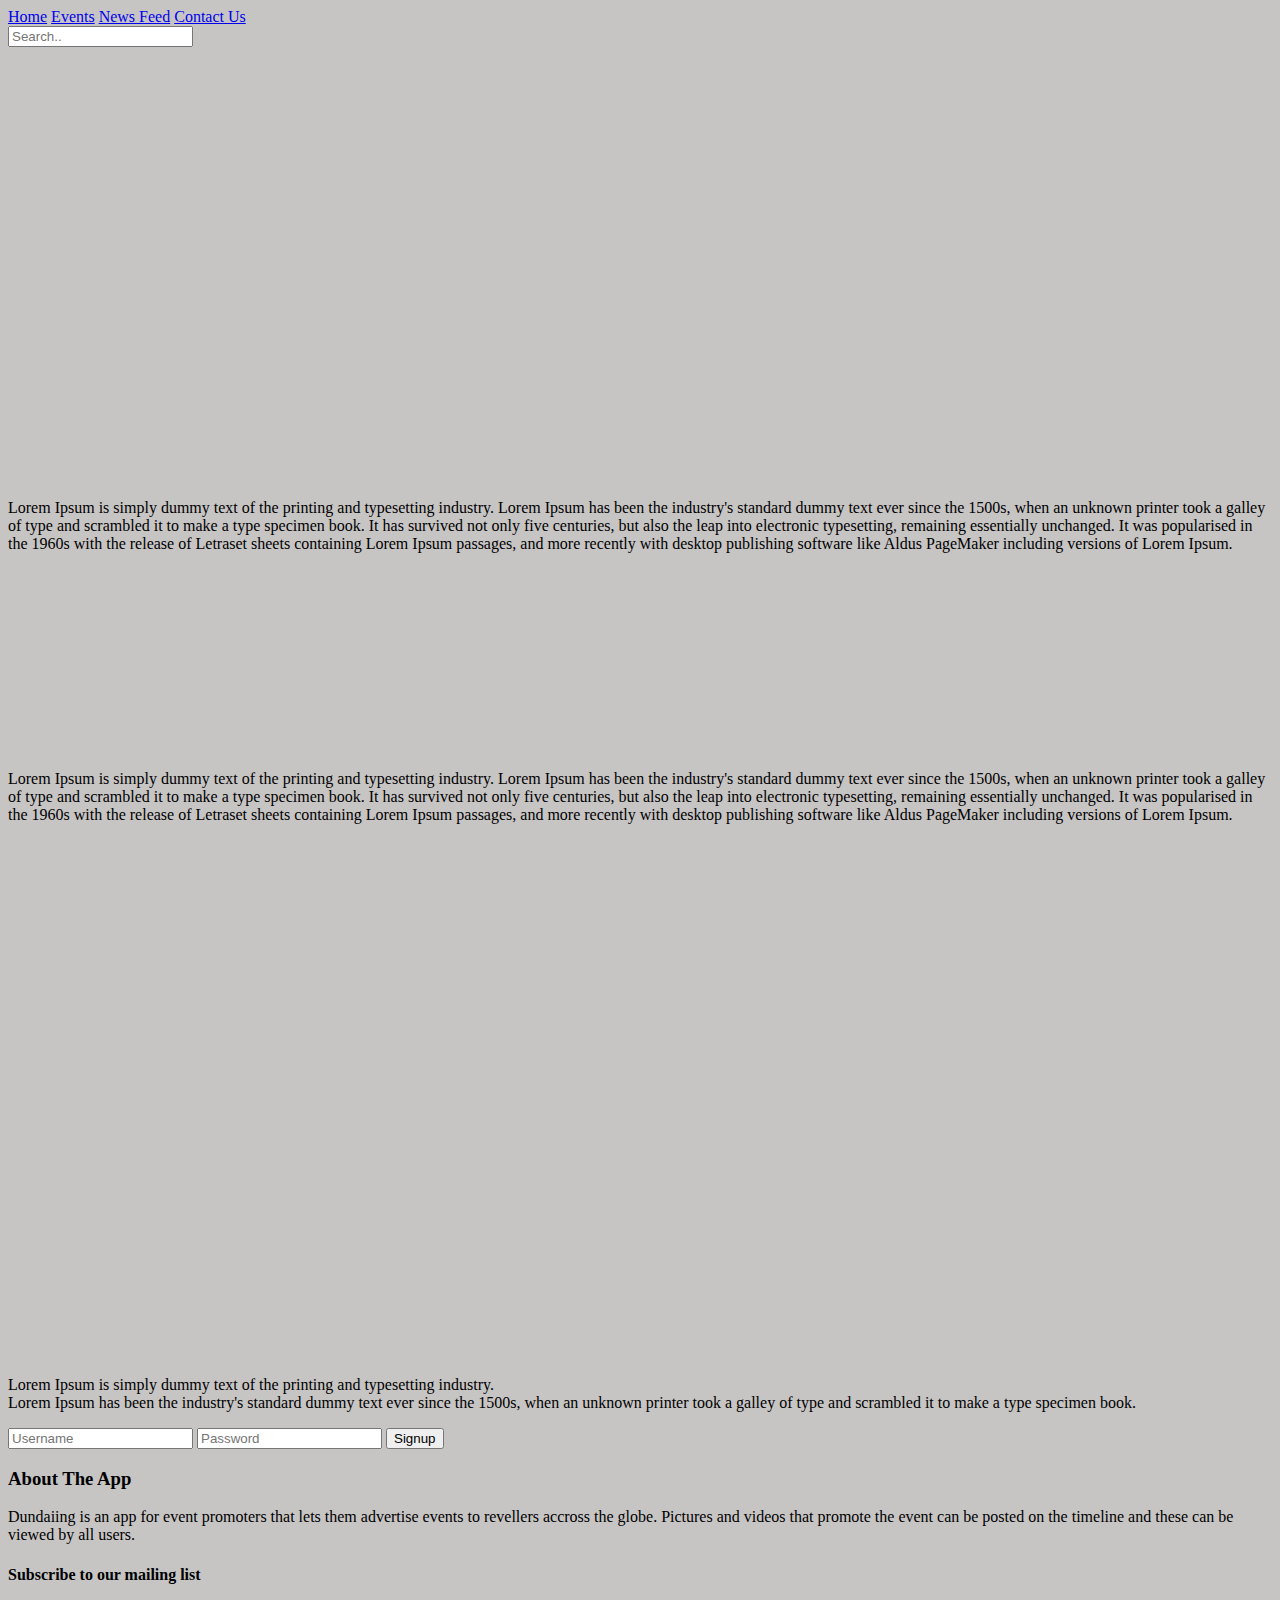
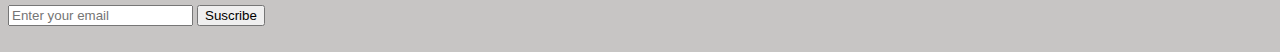
==== index.html @ dbd93489 "Merge pull request #8 from lex-of-pakawa/master" ====
<!DOCTYPE html>
<html lang="en" dir="ltr">

<head>
  <link rel="stylesheet" href="css/bootstrap.css">
  <link rel="stylesheet" href="css/styles.css">
  <script src="js/jquery-3.3.1.js"></script>
  <script src="js/bootstrap.js"></script>
  <script src="js/scripts.js"></script>
  <link href="https://fonts.googleapis.com/css?family=Satisfy" rel="stylesheet">
  <meta charset="utf-8">
  <title>Dundaiing</title>
</head>

<body>
  <div id="header">
    <div class="container">
      <div class="topnav">
        <a class="active" href="index.html">Home</a>
        <a href="events.html">Events</a>
        <a href="newsfeed.html">News Feed</a>
        <a href="contact-us.html">Contact Us</a>
        <div class="topnavright">
          <input type="text" placeholder="Search..">
        </div>
      </div>
      <div class="row">
        <div class="col-md-4"></div>
        <div class="col-md-4">
          <h1>Dundaiing</h1>
        </div>
        <div class="col-md-4"></div>
      </div>
    </div>
  </div>
  <div class="container">
    <div class="row divpadding">
      <div class="col-md-6">
        <img src="images/dancer.png" height="360" alt="">
      </div>
      <div class="col-md-6">
        <h1>Lorem Ipsum</h1>
        <p>Lorem Ipsum is simply dummy text of the printing and typesetting industry. Lorem Ipsum has been the industry's standard dummy text ever since the 1500s, when an unknown printer took a galley of type and scrambled it to make a type
          specimen book. It has survived not only five centuries, but also the leap into electronic typesetting, remaining essentially unchanged. It was popularised in the 1960s with the release of Letraset sheets containing Lorem Ipsum passages,
          and more recently with desktop publishing software like Aldus PageMaker including versions of Lorem Ipsum.</p>
      </div>
    </div>
  </div>

  <div id="features">
    <div class="container">
      <div class="row centerText">
        <div class="col-md-6">
          <h1>Lorem Ipsum</h1>
          <p>Lorem Ipsum is simply dummy text of the printing and typesetting industry. Lorem Ipsum has been the industry's standard dummy text ever since the 1500s, when an unknown printer took a galley of type and scrambled it to make a type
            specimen book. It has survived not only five centuries, but also the leap into electronic typesetting, remaining essentially unchanged. It was popularised in the 1960s with the release of Letraset sheets containing Lorem Ipsum passages,
            and more recently with desktop publishing software like Aldus PageMaker including versions of Lorem Ipsum.</p>
        </div>
        <div class="col-md-6">
          <iframe width="560" height="315" src="https://www.youtube.com/embed/NcK8Zyzg5eA" frameborder="0" allow="accelerometer; autoplay; encrypted-media; gyroscope; picture-in-picture" allowfullscreen></iframe>
        </div>
      </div>
    </div>

  </div>
  <div class="container">
    <div class="row divpadding">
      <div class="col-md-12 centerText">
        <h1>Signup</h1>
        <p>Lorem Ipsum is simply dummy text of the printing and typesetting industry.<br>Lorem Ipsum has been the industry's standard dummy text ever since the 1500s, when an unknown printer took a galley of type and scrambled it to make a type
          specimen book.</p>

          <form action="">

            <input type="text" id="mlist" name="mailing-list" placeholder="Username">
            <input type="text" id="mlist" name="mailing-list" placeholder="Password">
            <button type="submit">Signup</button>
          </form>
      </div>

    </div>

  </div>

  <div id="footer">
    <div class="container">
      <div class="row">
        <div class="col-md-4">
          <h3>About The App</h3>
          <p>Dundaiing is an app for event promoters that lets them advertise events to revellers accross the globe. Pictures and videos that promote the event can be posted on the timeline and these can be viewed by all users.</p>
        </div>
        <div class="col-md-4">
          <h4>Subscribe to our mailing list</h4>

          <form action="">

            <input type="text" id="mlist" name="mailing-list" placeholder="Enter your email">
            <button type="submit">Suscribe</button>
          </form>

        </div>
        <div class="col-md-4">
          <a href="https://www.instagram.com"><img src="images/instagram.png" alt=""></a>
          <a href="https://www.facebook.com"><img src="images/facebook.png" alt=""></a>
          <a href="https://www.twitter.com"><img src="images/twitter.png" alt=""></a>
          <a href="https://www.linkedin.com"><img src="images/linkedin.png" alt=""></a>
        </div>
      </div>
    </div>
  </div>
</body>

</html>
---- css/styles.css ----
body {
	background-color: #c7c5c4;
}

#messages {

}

li a{
	text-decoration: none;
	color: yellow-green;
	line-height: 50px
	padding-right: 2px;
	display: block;
}
ul li ul li {
	display:none;
}

.hidecomments {
		display:none;
}
.hidecomments2 {
		display:none;
}

.slidedown {
	font-size: 35px
	
}
.slidedown2 {
	font-size: 35px
	
}

h1 {
	padding-top: 140px;
	position:relative;
	right: 400px;
	margin:20px;
}
#navigation{
	font-size: 20px;
}
#navigation ul li{
	list-style-type: none;
	width: 150px;
	float: left;
	color:gold;
	font-size: 30px;
}


.box {
	 float: left;
	 list-style-type: none;
	 border: 2px solid silver;
	 background-color:#54013e;
	 padding-right:792px;
	}
.line {
	border-left: 1397px solid #133D9A;
    height: 2px;
}

.subline {
	border-left: 1397px solid grey;
    height: 1px;

}

.feedbox {
	 border: 2px solid silver;
	 right:400px;
	 float: right;
	 background-color: white;
	 width: 1400px;
}

#online{
	font-size: 40px;
	padding-top: 80px;
	margin:20px;
}


	
#online {

	float: left;
}
#feed {
	padding-top: 50px;
	padding-bottom: 30px;
	position: relative;
	left:400px;
}
#messageicon {
	position: relative;
	left: 1550px;
}
#notificationicon {
	position: relative;
	left: 1200px;
}

#settings {
	position: relative;
	left: 1120px;
}







.main{
	width: 100%;
	}
.search{
	margin: 0;
	padding: 5px 10px;
	font-family: arial, helvetica, sans-serif;
	font-size: 14px;
	border: 1px solid #00763;
	border-right: 0;
	border-top-left-radius: 5px 5px;
	border-bottom-left-radius: 5px 5px;
	font-style: italic;
	height: 20px;
	}
.button{
	padding: 5px 5px;
	font-family: arial, helvetica, sans-serif;
	font-size: 14px;
	text-shadow: 0 0 1px #000;
	cursor: pointer;
	text-align: center;
	color: #fff;
	border-right: 0;
	background: linear-gradient(#00adee,#0078a5);
	border-top-right-radius: 5px 5px;
	border-bottom-right-radius: 5px 5px;
	position: absolute;
	height: 32px;
	border: 1px solid #00763;


	}
.button:hover{
	background: linear-gradient(#0095cc,#00678e);
	}
.search:focus,.button:focus{
	outline:none;
	}
#search-box{
	text-align: center;
	margin-top: 50px;
	margin-left: -75px
	}
#searchposition {
	position:relative;
	right:400px;
}
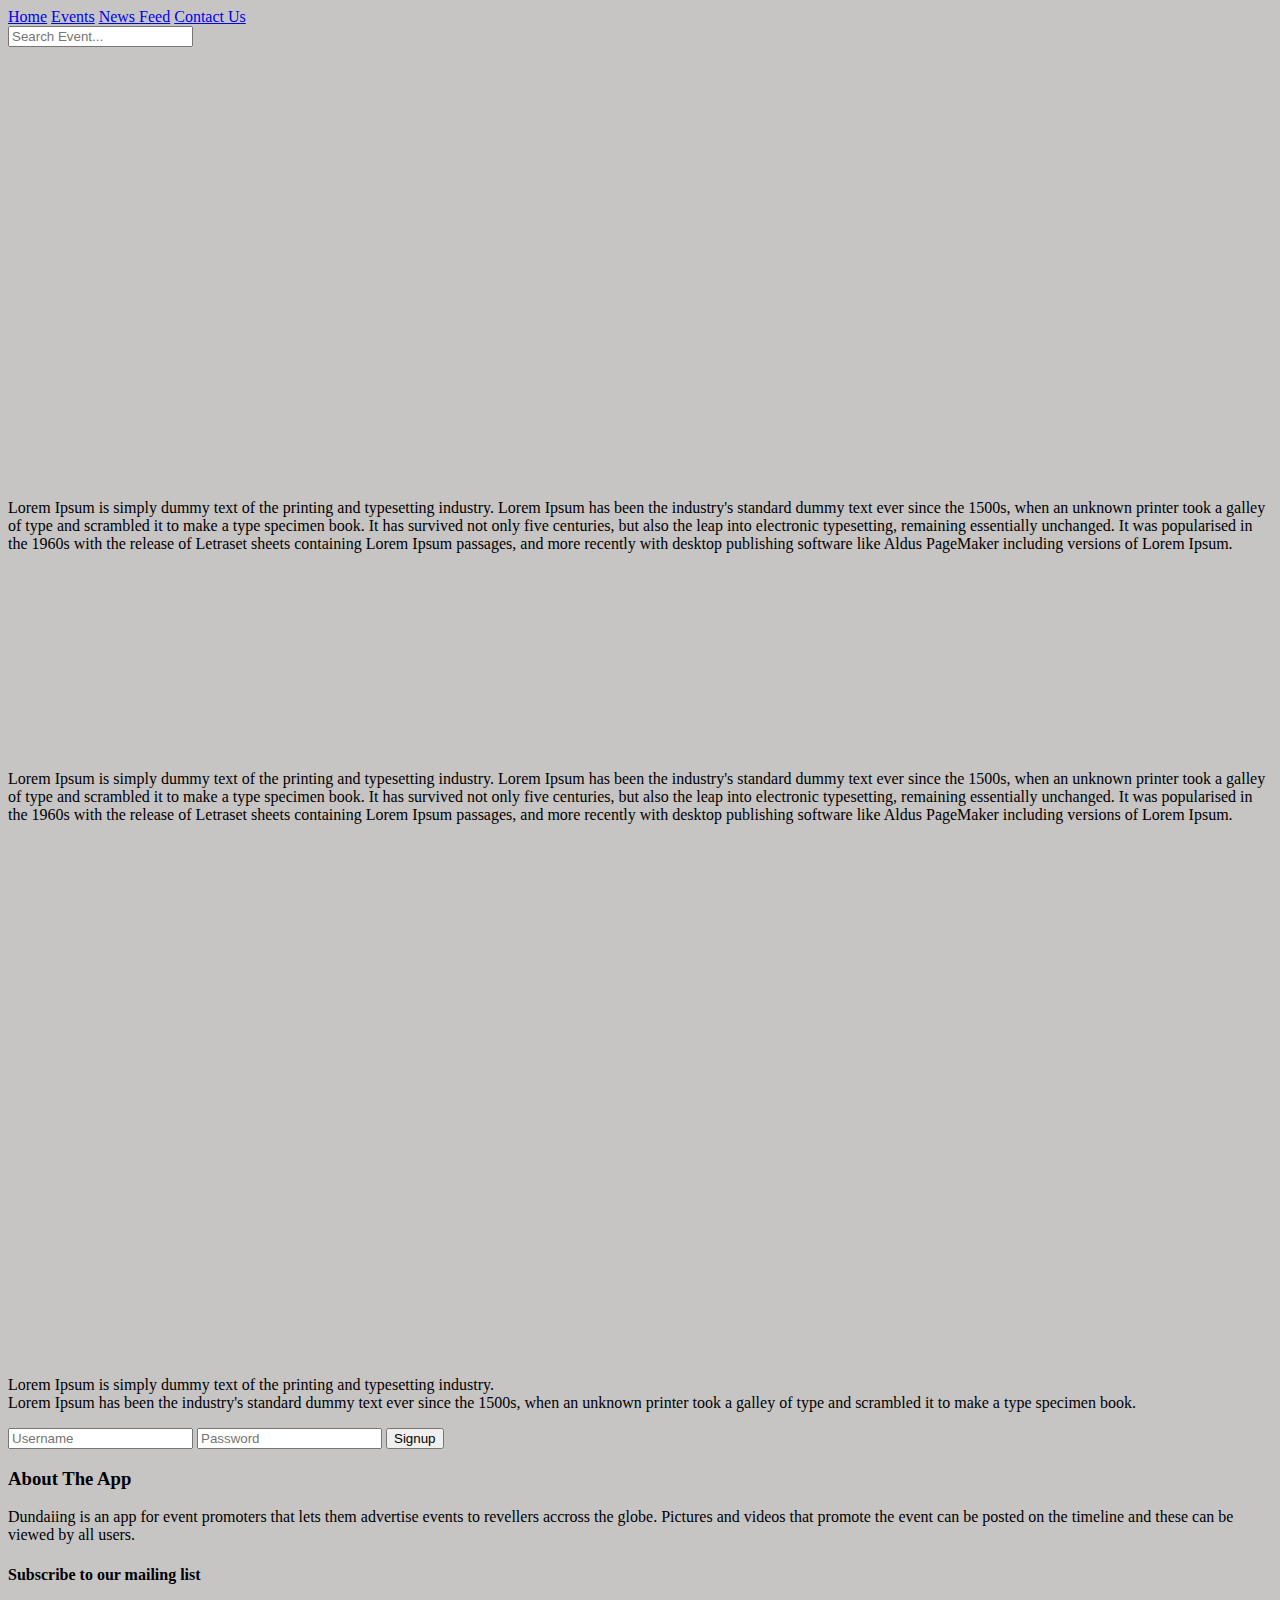
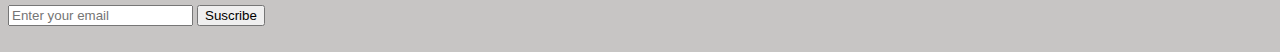
==== commit e6c1e30b: "style search box" ====
--- a/index.html
+++ b/index.html
@@ -21,7 +21,7 @@
         <a href="newsfeed.html">News Feed</a>
         <a href="contact-us.html">Contact Us</a>
         <div class="topnavright">
-          <input type="text" placeholder="Search..">
+          <input type="text" placeholder="Search Event...">
         </div>
       </div>
       <div class="row">
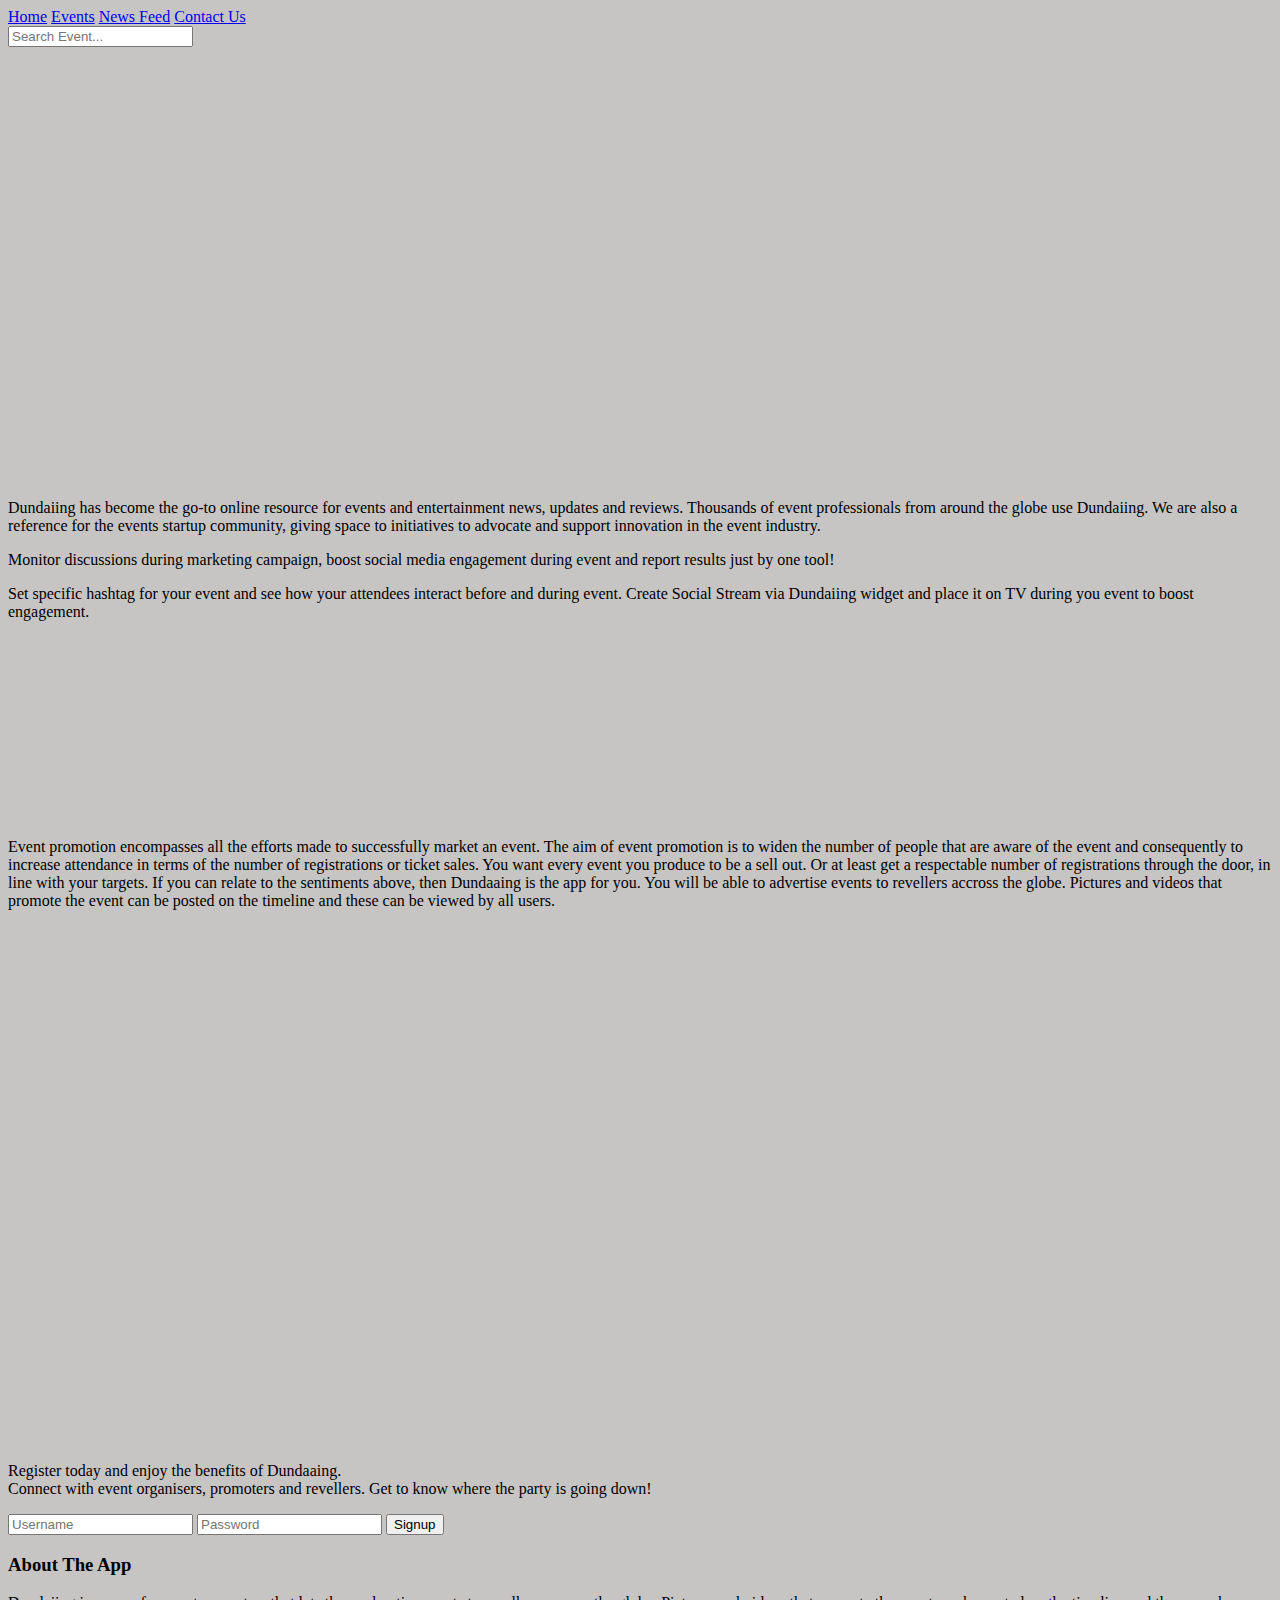
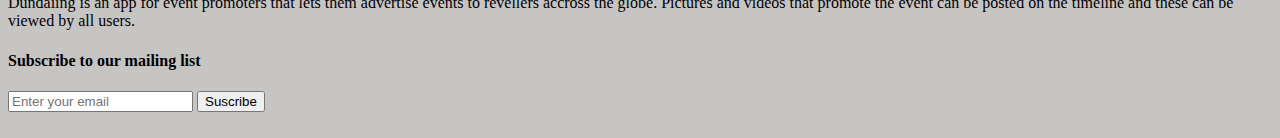
==== commit a716ad3f: "remove lorem ipsum text" ====
--- a/index.html
+++ b/index.html
@@ -39,10 +39,10 @@
         <img src="images/dancer.png" height="360" alt="">
       </div>
       <div class="col-md-6">
-        <h1>Lorem Ipsum</h1>
-        <p>Lorem Ipsum is simply dummy text of the printing and typesetting industry. Lorem Ipsum has been the industry's standard dummy text ever since the 1500s, when an unknown printer took a galley of type and scrambled it to make a type
-          specimen book. It has survived not only five centuries, but also the leap into electronic typesetting, remaining essentially unchanged. It was popularised in the 1960s with the release of Letraset sheets containing Lorem Ipsum passages,
-          and more recently with desktop publishing software like Aldus PageMaker including versions of Lorem Ipsum.</p>
+        <h1>It's Party Time!</h1>
+        <p>Dundaiing has become the go-to online resource for events and entertainment news, updates and reviews. Thousands of event professionals from around the globe use Dundaiing. We are also a reference for the events startup community, giving space to initiatives to advocate and support innovation in the event industry.</p>
+        <p>Monitor discussions during marketing campaign, boost social media engagement during event and report results just by one tool!</p>
+        <p>Set specific hashtag for your event and see how your attendees interact before and during event. Create Social Stream via Dundaiing widget and place it on TV during you event to boost engagement.</p>
       </div>
     </div>
   </div>
@@ -51,10 +51,8 @@
     <div class="container">
       <div class="row centerText">
         <div class="col-md-6">
-          <h1>Lorem Ipsum</h1>
-          <p>Lorem Ipsum is simply dummy text of the printing and typesetting industry. Lorem Ipsum has been the industry's standard dummy text ever since the 1500s, when an unknown printer took a galley of type and scrambled it to make a type
-            specimen book. It has survived not only five centuries, but also the leap into electronic typesetting, remaining essentially unchanged. It was popularised in the 1960s with the release of Letraset sheets containing Lorem Ipsum passages,
-            and more recently with desktop publishing software like Aldus PageMaker including versions of Lorem Ipsum.</p>
+          <h1>Why Us</h1>
+          <p>Event promotion encompasses all the efforts made to successfully market an event. The aim of event promotion is to widen the number of people that are aware of the event and consequently to increase attendance in terms of the number of registrations or ticket sales. You want every event you produce to be a sell out. Or at least get a respectable number of registrations through the door, in line with your targets. If you can relate to the sentiments above, then Dundaaing is the app for you. You will be able to advertise events to revellers accross the globe. Pictures and videos that promote the event can be posted on the timeline and these can be viewed by all users.</p>
         </div>
         <div class="col-md-6">
           <iframe width="560" height="315" src="https://www.youtube.com/embed/NcK8Zyzg5eA" frameborder="0" allow="accelerometer; autoplay; encrypted-media; gyroscope; picture-in-picture" allowfullscreen></iframe>
@@ -67,8 +65,7 @@
     <div class="row divpadding">
       <div class="col-md-12 centerText">
         <h1>Signup</h1>
-        <p>Lorem Ipsum is simply dummy text of the printing and typesetting industry.<br>Lorem Ipsum has been the industry's standard dummy text ever since the 1500s, when an unknown printer took a galley of type and scrambled it to make a type
-          specimen book.</p>
+        <p>Register today and enjoy the benefits of Dundaaing.<br>Connect with event organisers, promoters and revellers. Get to know where the party is going down!</p>
 
           <form action="">
 
